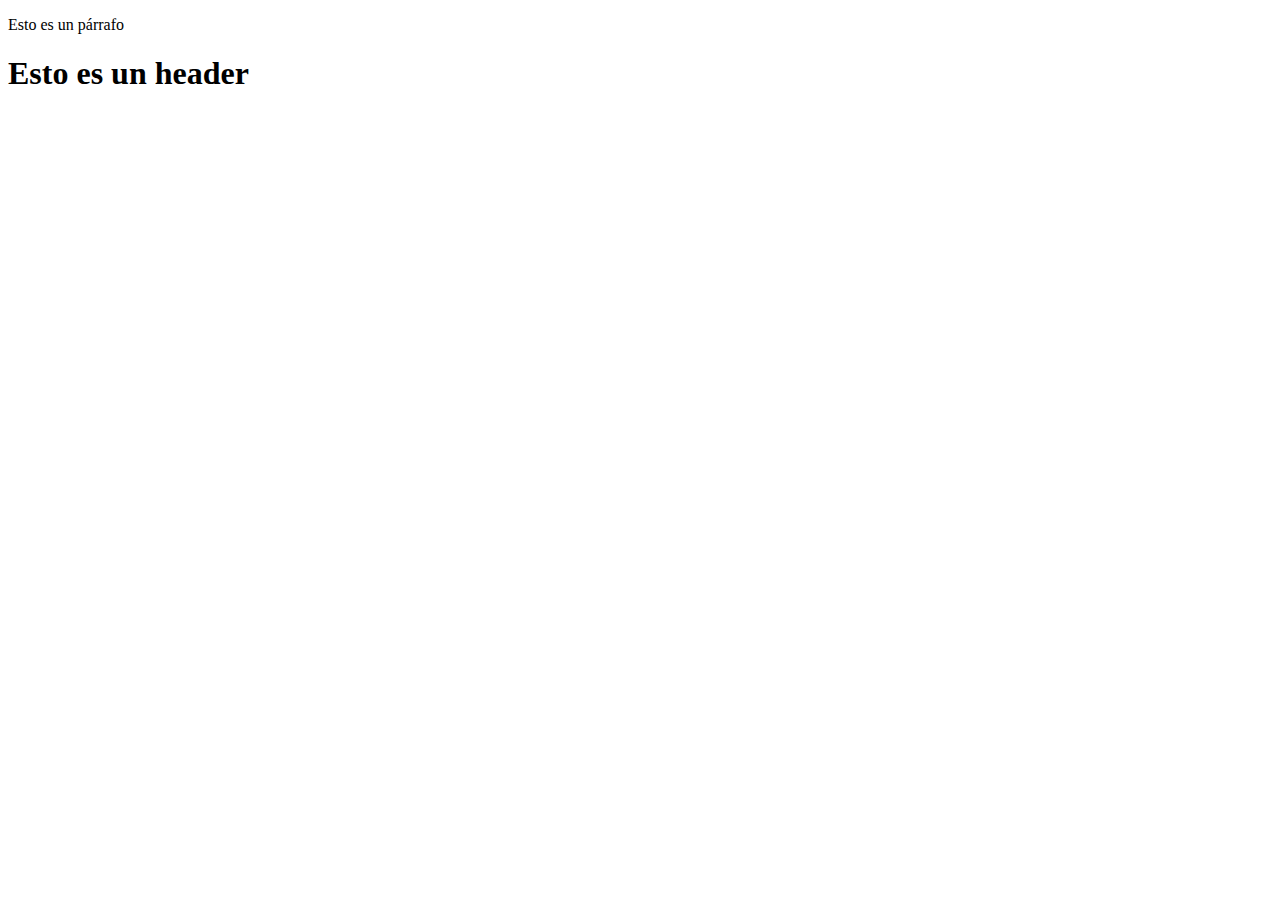
==== page_a.html @ 7ecefb2d "Carga page_a.html y page_b.html" ====
<!DOCTYPE html>
<html>
    <head>
        <meta charset="utf-8">
        <link rel="stylesheet" href="styles/style.css">
        <title>Pagina A</title>
    </head>
    <body>
        <p>Esto es un párrafo</p>
        <h1>Esto es un header</h1>
    </body>
</html>
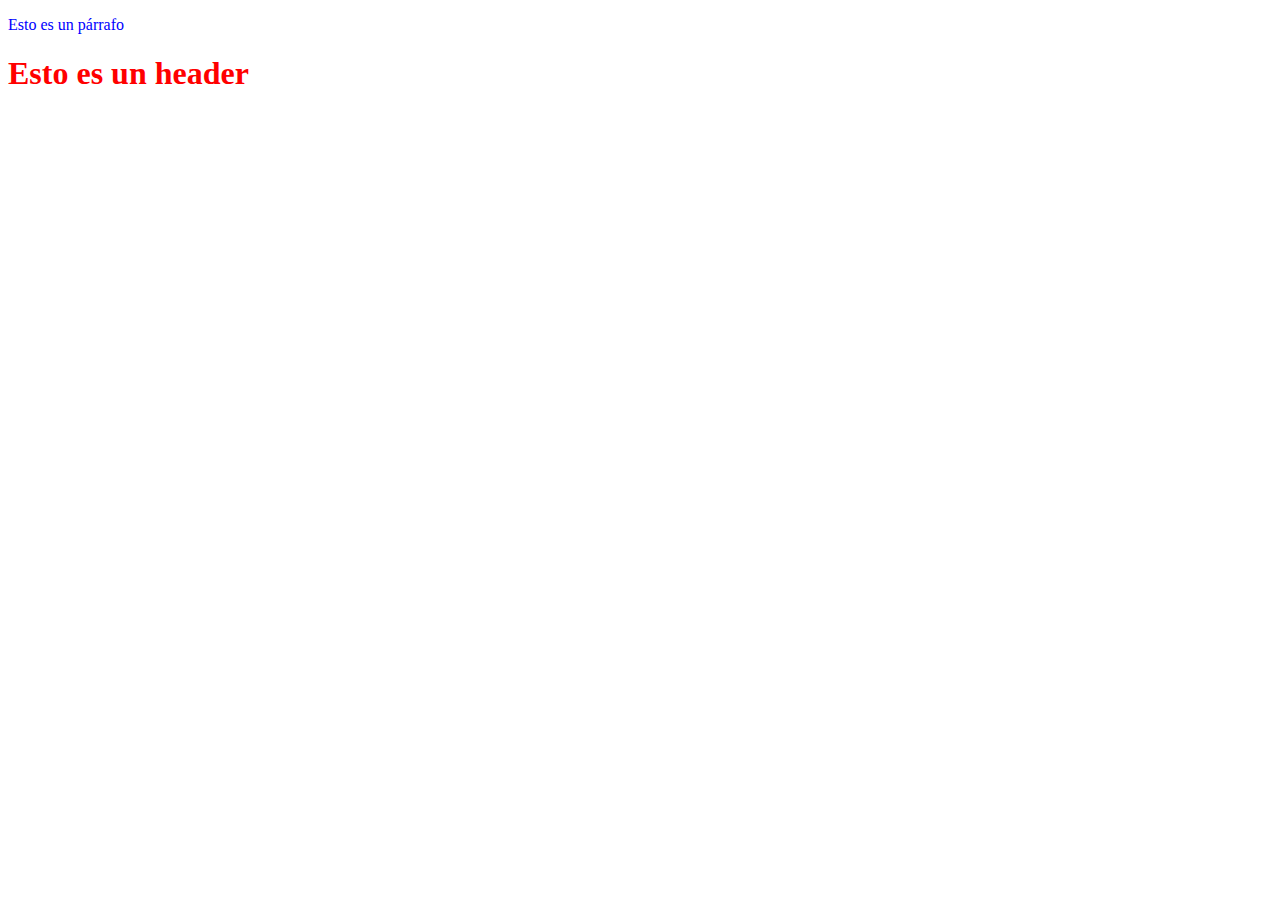
==== commit 8cda7c0b: "agregar styles.css al html" ====
--- a/page_a.html
+++ b/page_a.html
@@ -2,7 +2,7 @@
 <html>
     <head>
         <meta charset="utf-8">
-        <link rel="stylesheet" href="styles/style.css">
+        <link rel="stylesheet" href="styles/styles.css">
         <title>Pagina A</title>
     </head>
     <body>
--- a/styles/styles.css
+++ b/styles/styles.css
@@ -0,0 +1,6 @@
+h1 {
+    color: red;
+}
+p {
+    color: blue
+}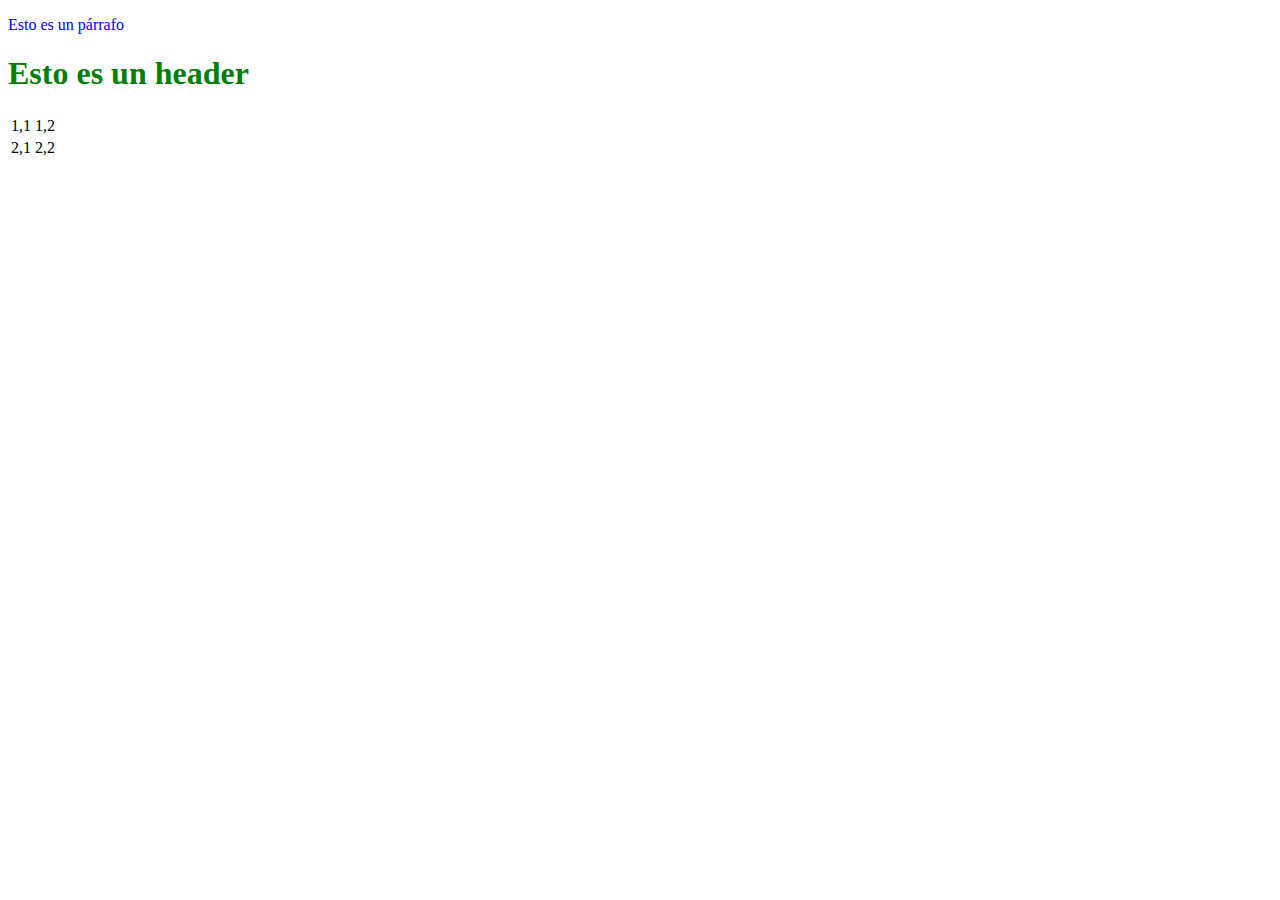
==== commit f350fff1: "añadir tabla a page_a.html" ====
--- a/page_a.html
+++ b/page_a.html
@@ -8,5 +8,19 @@
     <body>
         <p>Esto es un párrafo</p>
         <h1>Esto es un header</h1>
+
+
+
+        <table>
+            <tr>
+            <td>1,1</td>
+            <td>1,2</td>
+            </tr>
+            <tr>
+            <td>2,1</td>
+            <td>2,2</td>
+            </tr>
+            </table>
+            
     </body>
 </html>--- a/styles/styles.css
+++ b/styles/styles.css
@@ -1,5 +1,5 @@
 h1 {
-    color: red;
+    color: green;
 }
 p {
     color: blue
